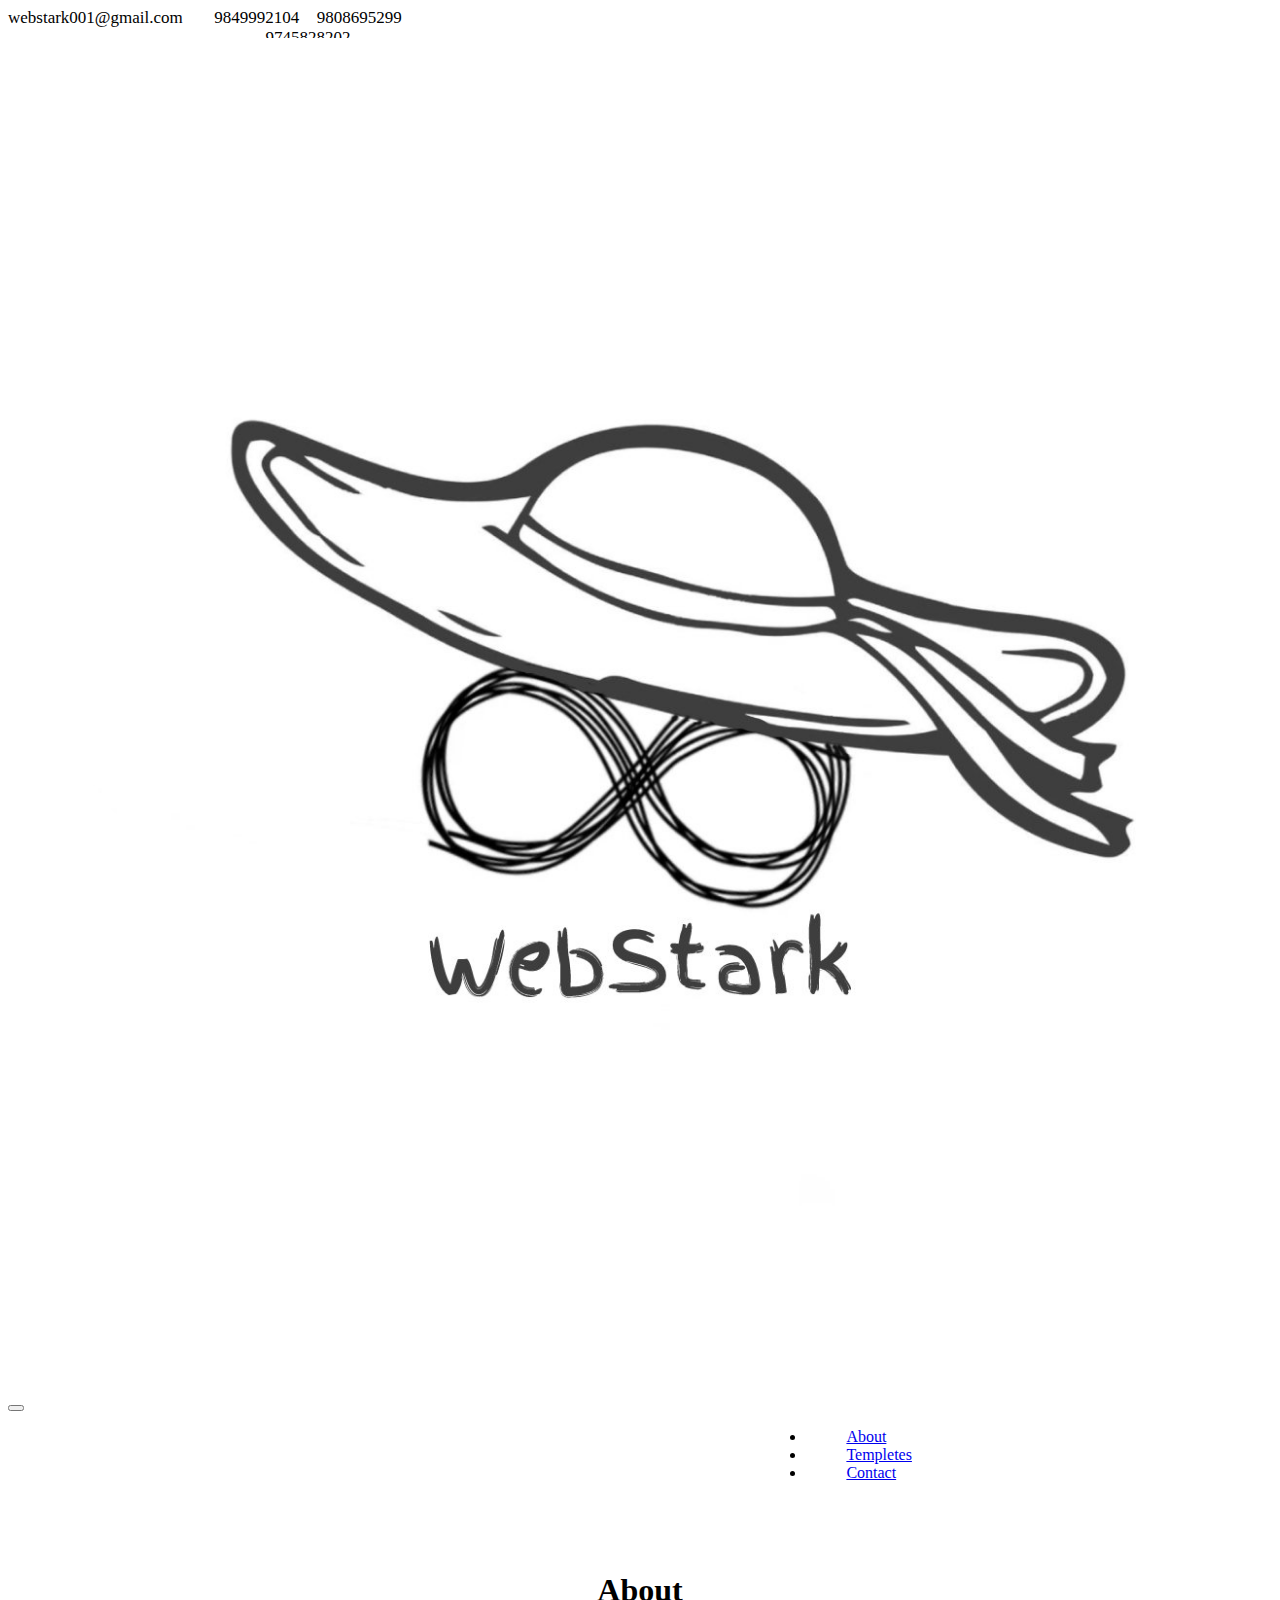
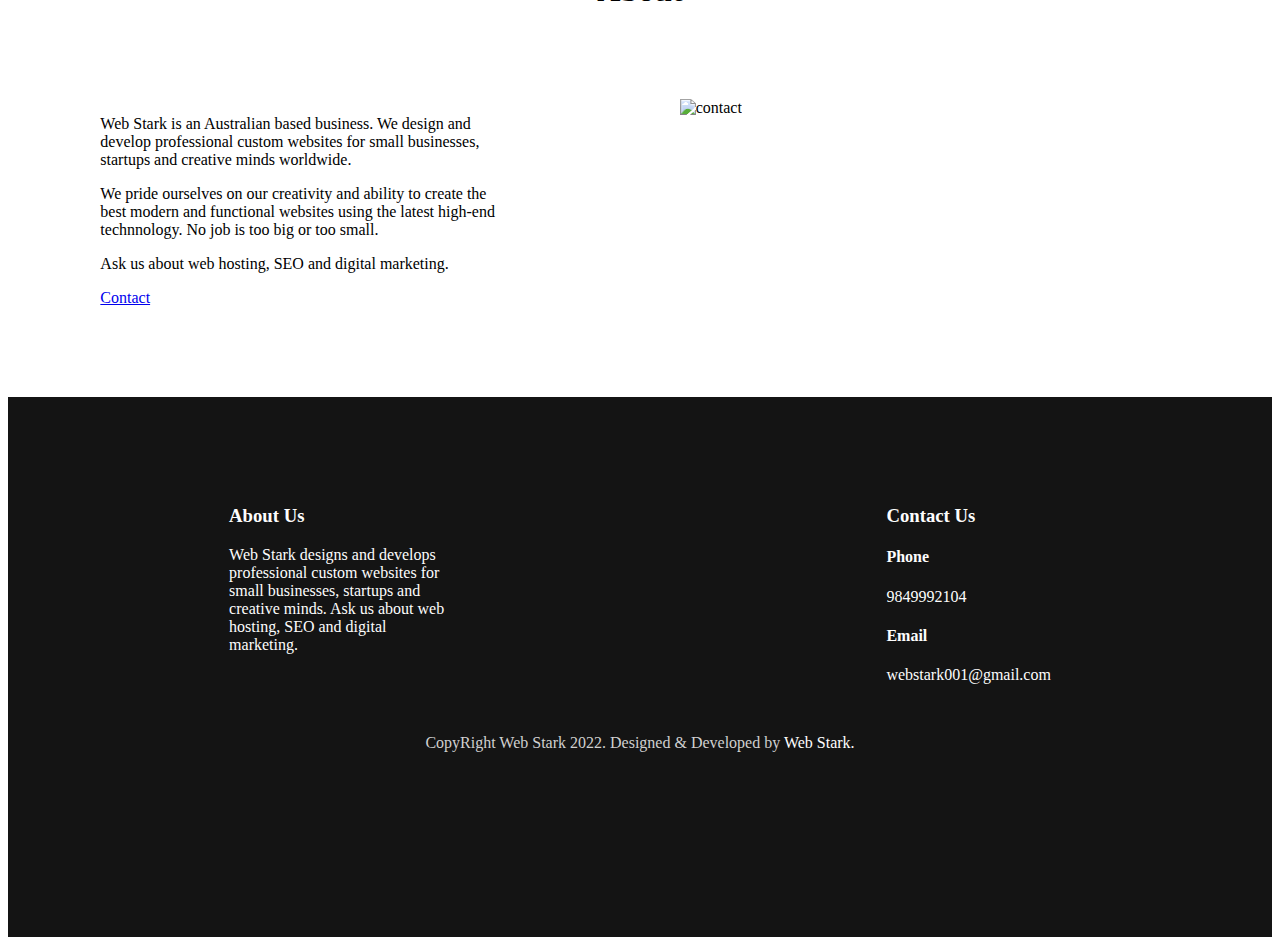
==== components/about.component.html @ 8c392088 "home about contact" ====
<!doctype html>
<html lang="en">
  <head>
    <!-- Required meta tags -->
    <meta charset="utf-8">
    <meta name="viewport" content="width=device-width, initial-scale=1">

    <!-- Bootstrap CSS -->
    <link href="https://cdn.jsdelivr.net/npm/bootstrap@5.0.2/dist/css/bootstrap.min.css" rel="stylesheet" integrity="sha384-EVSTQN3/azprG1Anm3QDgpJLIm9Nao0Yz1ztcQTwFspd3yD65VohhpuuCOmLASjC" crossorigin="anonymous">
    <!-- <link href="/about.component.css" rel="style/stylesheet" /> -->
    <link
      rel="stylesheet"
      href="https://cdnjs.cloudflare.com/ajax/libs/font-awesome/6.1.1/css/all.min.css"
      integrity="sha512-KfkfwYDsLkIlwQp6LFnl8zNdLGxu9YAA1QvwINks4PhcElQSvqcyVLLD9aMhXd13uQjoXtEKNosOWaZqXgel0g=="
      crossorigin="anonymous"
      referrerpolicy="no-referrer"
    />
    <link href="/components/about.component.css" rel="stylesheet" />

    <title>Hello, world!</title>
  </head>
  <body>
    <!-- here will be all the details regarding online platform -->
    <div class="info">
        <!-- email -->
        <div class="col-md-4 info-link">
          <a href="mailto:webstark001@gmail.com">webstark001@gmail.com</a>
        </div>
        <!-- contact -->
        <div class="col-md-4 info-link">
          <a href="tel:9849992104">9849992104</a>
          <a href="tel:9808695299">9808695299</a>
          <a href="tel:9745828202">9745828202</a>
        </div>
  
        <!-- icon -->
        <div class="col-md-4 info-link">
          <a href="http://www.facebook.com/webstark001"
            ><i class="fa-brands fa-facebook"></i
          ></a>
          <a href="http://www.instagram.com/webstark001"
          ><i class="fa-brands fa-instagram"></i
        ></a>
          <a href="http://www.twitter.com/webstark001"
            ><i class="fa-brands fa-twitter"></i
          ></a>
        </div>
      </div>
    
    <!-- Nav bar -->
    <nav class="navbar navbar-expand-lg navbar-light bg-light">
        <div class="container-fluid">
          <a class="navbar-brand" href="/">
              <img src="./../img/logo.jpg" alt="Logo" />
          </a>
          <button
            class="navbar-toggler"
            type="button"
            data-bs-toggle="collapse"
            data-bs-target="#navbarSupportedContent"
            aria-controls="navbarSupportedContent"
            aria-expanded="false"
            aria-label="Toggle navigation"
          >
            <span class="navbar-toggler-icon"></span>
          </button>
          <div class="collapse navbar-collapse" id="navbarSupportedContent">
            <ul class="navbar-nav mr-auto mb-2 mb-lg-0">
              <li class="nav-item">
                <a class="nav-link active" aria-current="page" href="/components/about.component.html"
                  >About</a
                >
              </li>
              <li class="nav-item">
                <a class="nav-link" href="/templetes">Templetes</a>
              </li>
              <li class="nav-item">
                <a class="nav-link" href="/components/contact.component.html">Contact</a>
              </li>
            </ul>
          </div>
        </div>
      </nav>
      <!-- about -->
      <div class="container about">
        <h1 style="text-align: center">About</h1>
        <div class="about-items" >
            <div class="col-md-6 about-content" >
               <p> Web Stark is an Australian based business. We design and<br /> develop professional custom websites for small businesses,<br /> startups and creative minds worldwide. </br></p>
            <p>
            We pride ourselves on our creativity and ability to create the<br/> best modern and functional websites using the latest high-end<br /> technnology. No job is too big or too small.</p>
                <p>
                Ask us about web hosting, SEO and digital marketing.
                </p>
                <div class="contact-button" >
                    <a href="/" class="btn btn-info" >Contact</a>
                </div>
            </div>
            <div class="col-md-6 about-content-image" >
                <img src="https://www.webstark.com.au/wp-content/uploads/2021/09/1.-About-Web-Stark-Desktop-Transparent.png" alt="contact" />
            </div>
        </div>
      </div>

         <!-- footer -->
    <footer class="footer" >
        <div class="footer-flex" >
            <div class="about">
                <h3>About Us</h3>
                <p>Web Stark designs and develops<br /> professional custom websites for<br /> small businesses, startups and <br />creative minds. Ask us about web<br /> hosting, SEO and digital<br /> marketing.</p>
            </div>
            <div class="contact">
                <h3>Contact Us</h3>
                <h4>Phone</h4>
                <a href="tel:9849992104" >9849992104</a>
                <h4>Email</h4>
                <a href="mailto:webstark001@gmail.com" >webstark001@gmail.com</a>
            </div>
        </div>
        <div class="copy-right" >
            <span>CopyRight <i class="fa-solid fa-copyright"></i> Web Stark 2022. Designed & Developed by <span style="color: white;"> Web Stark.</span></p>
        </div>
    </footer>
  

    <!-- Optional JavaScript; choose one of the two! -->

    <!-- Option 1: Bootstrap Bundle with Popper -->
    <script src="https://cdn.jsdelivr.net/npm/bootstrap@5.0.2/dist/js/bootstrap.bundle.min.js" integrity="sha384-MrcW6ZMFYlzcLA8Nl+NtUVF0sA7MsXsP1UyJoMp4YLEuNSfAP+JcXn/tWtIaxVXM" crossorigin="anonymous"></script>

    <!-- Option 2: Separate Popper and Bootstrap JS -->
    <!--
    <script src="https://cdn.jsdelivr.net/npm/@popperjs/core@2.9.2/dist/umd/popper.min.js" integrity="sha384-IQsoLXl5PILFhosVNubq5LC7Qb9DXgDA9i+tQ8Zj3iwWAwPtgFTxbJ8NT4GN1R8p" crossorigin="anonymous"></script>
    <script src="https://cdn.jsdelivr.net/npm/bootstrap@5.0.2/dist/js/bootstrap.min.js" integrity="sha384-cVKIPhGWiC2Al4u+LWgxfKTRIcfu0JTxR+EQDz/bgldoEyl4H0zUF0QKbrJ0EcQF" crossorigin="anonymous"></script>
    -->
  </body>
</html>
---- components/about.component.css ----
/* online platform information */
.info {
    display: flex;
    height: 30px;
    /* background-color: orange; */
}

.info-link {
    text-align: center;
    font-size: 17px;
}

.info-link a {
    text-decoration: none;
    color: #000;
    /* border-right: 2px #ddd solid; */
    margin-right: 5%;
}

/* navbar division */

.navbar-brand {
    width: 80px;
}
.navbar-brand img {
    width: 100%;
    /* height: 80px; */
}

.navbar-nav {
    margin-left: 60%;
}

.nav-link {
    position: relative;
    margin-left: 40px;
    /* display: none; */
    
}

.nav-link:after {
    content: "";
    position: absolute;
    background-color: silver;
    height: 2px;
    width: 0;
    left: 0;
    bottom: -3px;
    transition: .4s;
    /* margin: left -5px; */
}


.nav-link:hover::after {
    width: 100%;
}

/* about */

.about{
    /* text-align: center; */
    margin-top: 90px;
}

.about-items {
    margin-top: 90px;
    display: flex;
    justify-content: space-around;
}

.btn-info {
    width: 110px;
    margin-top: 50px;
}

.about-content-image {
    width: 500px;
}

.about-content-image img {
    width: 100%;
}


/* footer */
.footer {
    width: 100%;
    height: 60vh;
    background-color: #141414!important;
    margin-top: 90px;
}

.footer-flex {
    color: #fdfdfd;
    display: flex;
    justify-content: space-around;
    margin-top: 90px;
}

.about , .contact {
    margin-top: 90px;
}

.contact a {
    text-decoration: none;
    color: #fdfdfd;
}

.copy-right {
    text-align: center;
    color: #d0d0d0;
    margin-top: 50px;
}
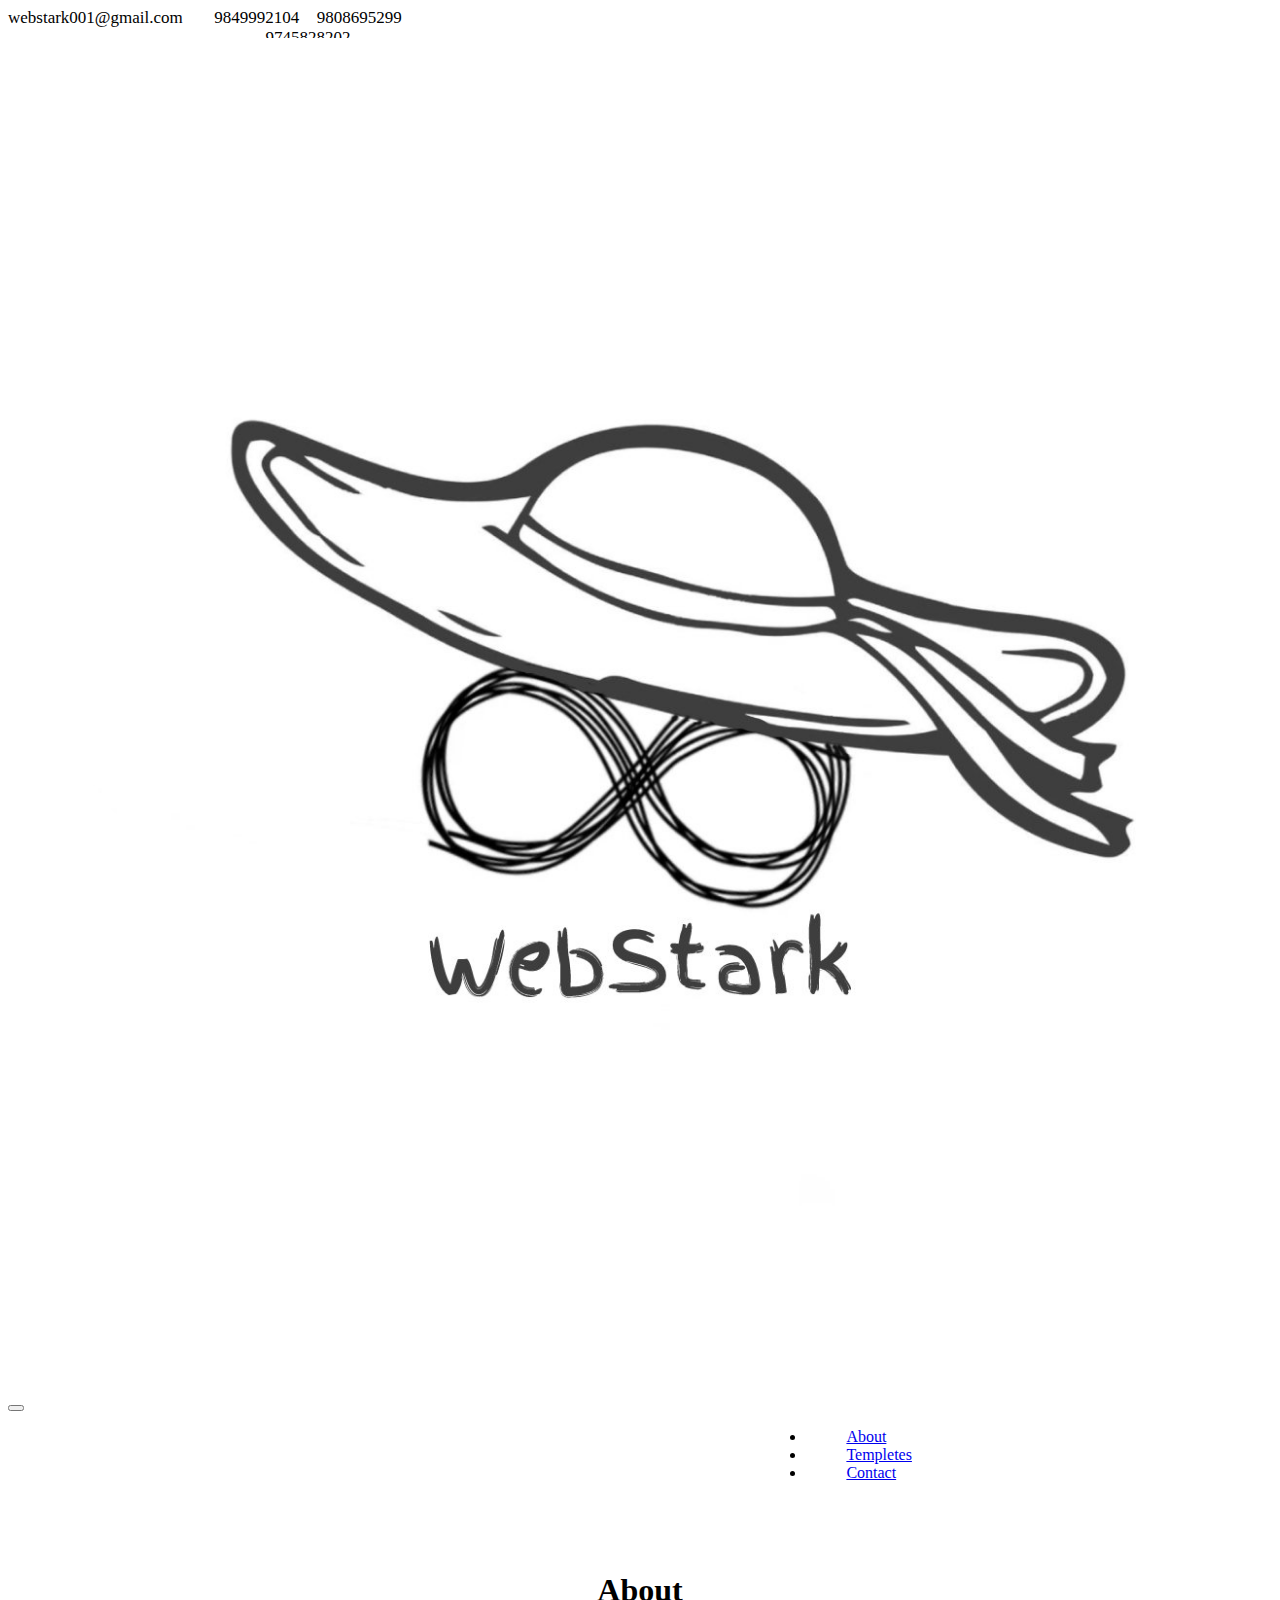
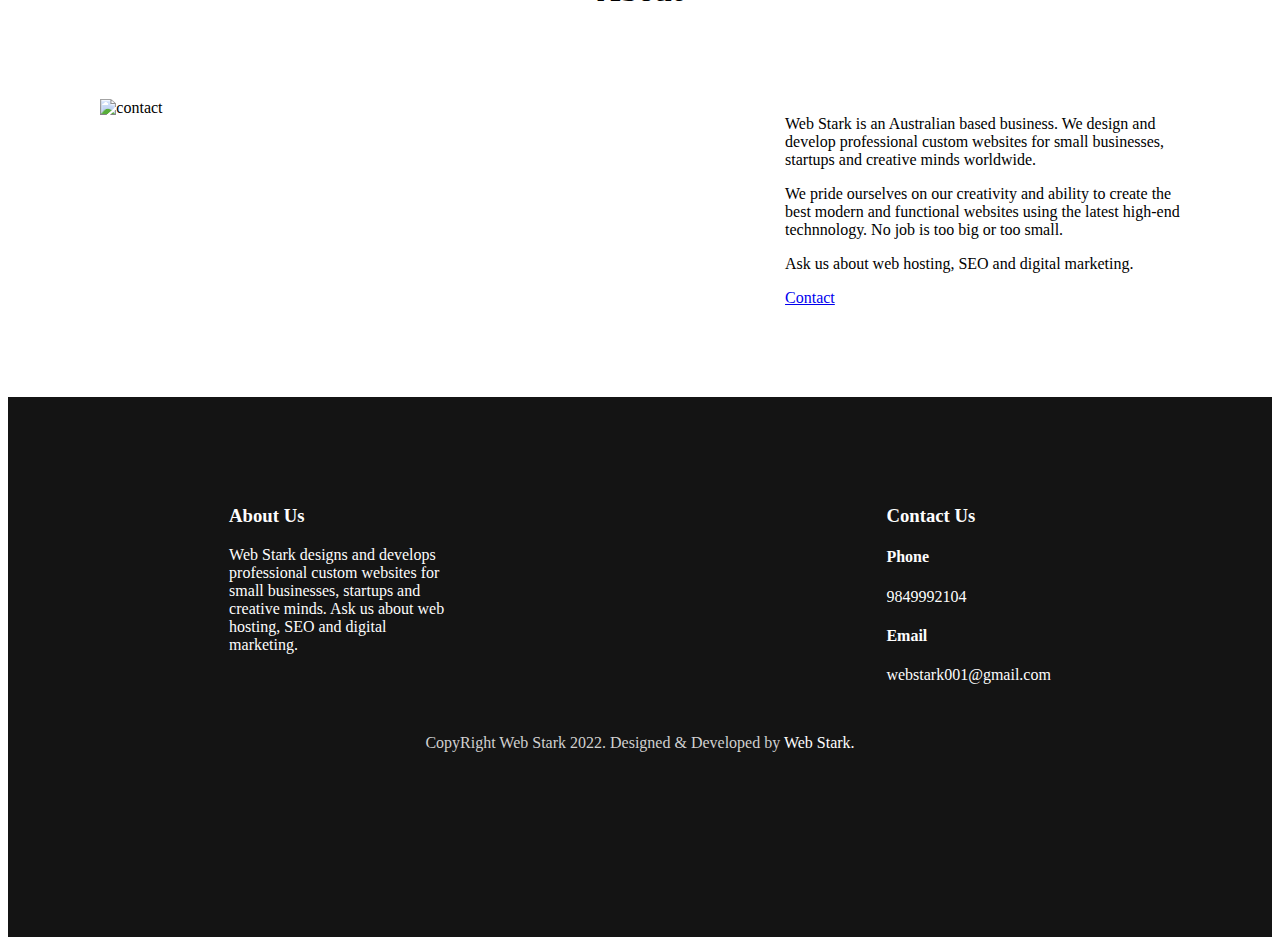
==== commit 6aea3a02: "complete" ====
--- a/components/about.component.html
+++ b/components/about.component.html
@@ -72,7 +72,7 @@
                 >
               </li>
               <li class="nav-item">
-                <a class="nav-link" href="/templetes">Templetes</a>
+                <a class="nav-link" href="/components/templetes.component.html">Templetes</a>
               </li>
               <li class="nav-item">
                 <a class="nav-link" href="/components/contact.component.html">Contact</a>
@@ -85,20 +85,21 @@
       <div class="container about">
         <h1 style="text-align: center">About</h1>
         <div class="about-items" >
+          <div class="col-md-6 about-content-image" >
+            <img src="https://www.webstark.com.au/wp-content/uploads/2021/09/1.-About-Web-Stark-Desktop-Transparent.png" alt="contact" />
+        </div>
             <div class="col-md-6 about-content" >
                <p> Web Stark is an Australian based business. We design and<br /> develop professional custom websites for small businesses,<br /> startups and creative minds worldwide. </br></p>
-            <p>
-            We pride ourselves on our creativity and ability to create the<br/> best modern and functional websites using the latest high-end<br /> technnology. No job is too big or too small.</p>
                 <p>
+                We pride ourselves on our creativity and ability to create the<br/> best modern and functional websites using the latest high-end<br /> technnology. No job is too big or too small.</p>
+                    <p>
                 Ask us about web hosting, SEO and digital marketing.
                 </p>
                 <div class="contact-button" >
                     <a href="/" class="btn btn-info" >Contact</a>
                 </div>
             </div>
-            <div class="col-md-6 about-content-image" >
-                <img src="https://www.webstark.com.au/wp-content/uploads/2021/09/1.-About-Web-Stark-Desktop-Transparent.png" alt="contact" />
-            </div>
+            
         </div>
       </div>
 
--- a/components/about.component.css
+++ b/components/about.component.css
@@ -113,4 +113,62 @@
     text-align: center;
     color: #d0d0d0;
     margin-top: 50px;
+}
+
+@media only screen and (max-width: 560px) {
+
+    .info {
+        display: flex;
+        height: 40px;
+        /* background-color: orange; */
+    }
+    
+    .info-link {
+        text-align: center;
+        font-size: 13px;
+        /* margin-left: -15px; */
+        
+    }
+    
+    .info-link a {
+        text-decoration: none;
+        color: #000;
+        /* border-right: 2px #ddd solid; */
+        margin-right: 5%;
+    }
+    
+    .about{
+        padding: 0 20px;
+    }
+    
+    .about-items {
+        display: flex;
+        flex-direction: column;
+    }
+
+    .about-content-image {
+        width: 300px;
+    }
+    
+    .about-content-image img {
+        width: 100%;
+    }
+
+    .footer {
+        padding: 0 20px;
+        width: 100%;
+        height: auto;
+        background-color: #141414!important;
+        margin-top: 90px;
+    }
+    
+    .footer-flex {
+        color: #fdfdfd;
+        display: flex;
+        flex-direction: column;
+        margin-top: 30px;
+        text-align: center;
+        flex-wrap: wrap;
+
+    }
 }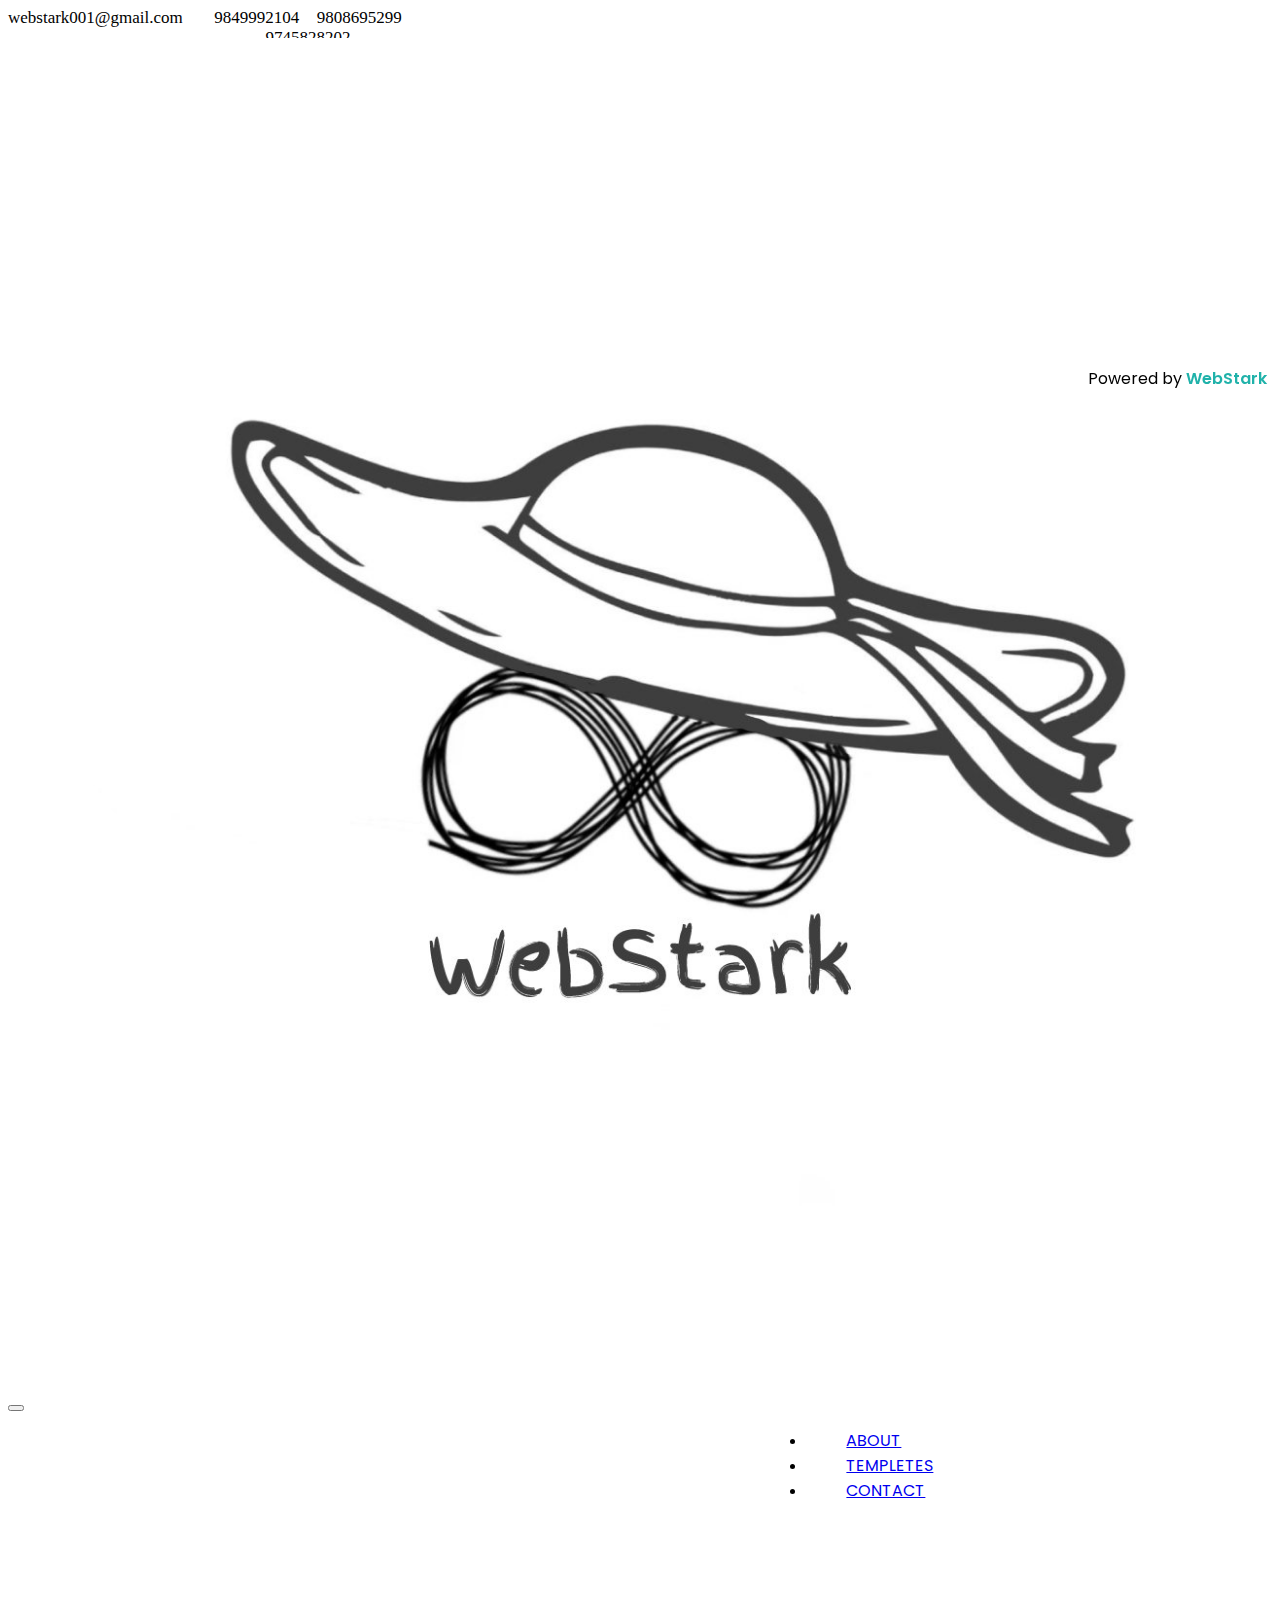
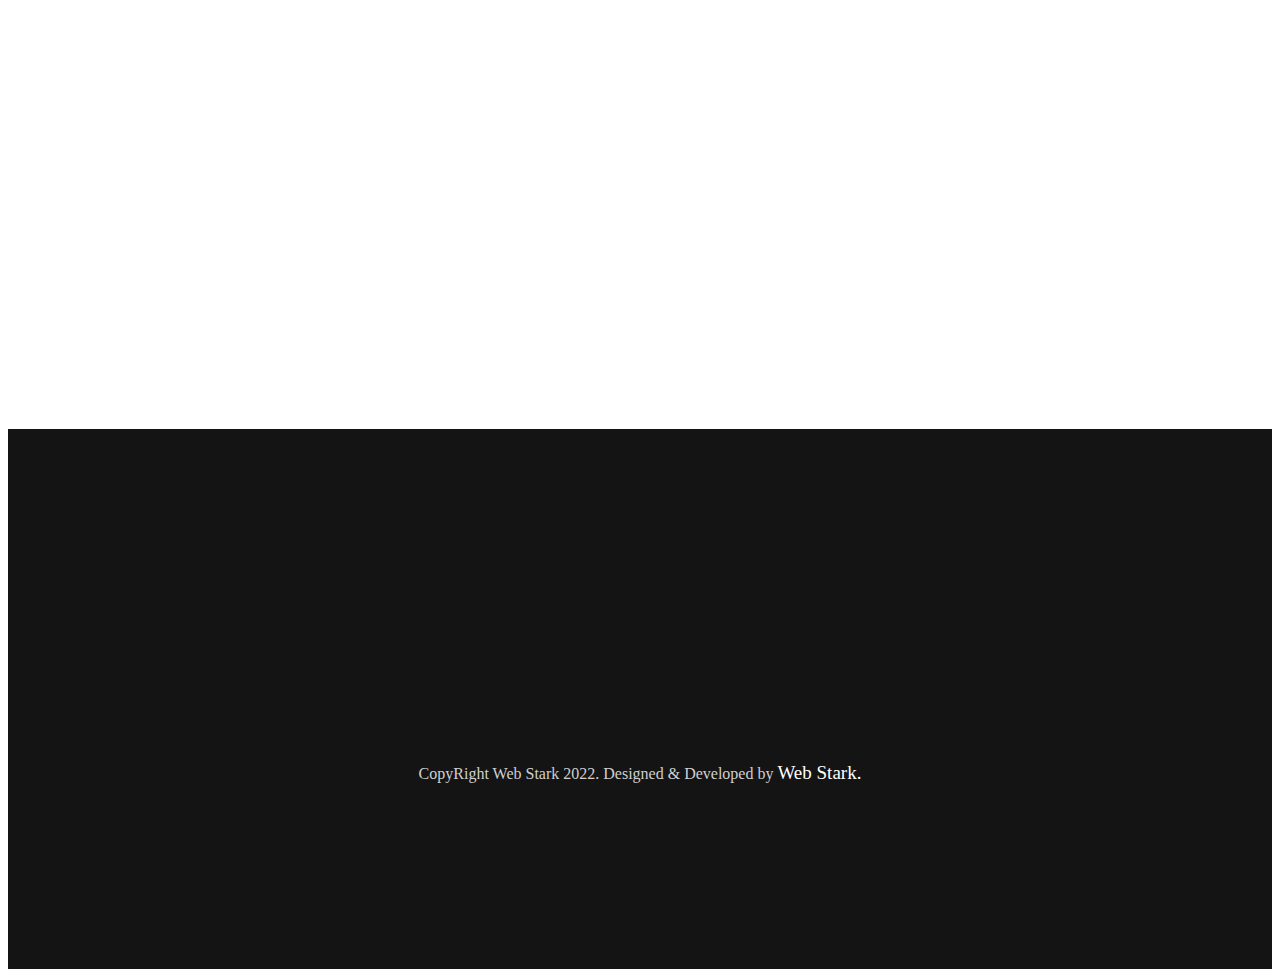
==== commit d379a862: "font and aos" ====
--- a/components/about.component.html
+++ b/components/about.component.html
@@ -15,11 +15,18 @@
       crossorigin="anonymous"
       referrerpolicy="no-referrer"
     />
+    <link rel="stylesheet" href="https://unpkg.com/aos@next/dist/aos.css" />
     <link href="/components/about.component.css" rel="stylesheet" />
+    <link rel="icon" type="image/x-icon" href="/img/logo.jpg">
 
-    <title>Hello, world!</title>
+    <title>webstark</title>
   </head>
   <body>
+    <div class="powered-by" style="position:fixed;width:auto;left:85%;font-family: poppins;padding:0;top: 350px;color:#000" >
+      <p>
+      Powered by <span style="color:lightseagreen;font-weight: 600;">WebStark</span>
+    </p>
+  </div>
     <!-- here will be all the details regarding online platform -->
     <div class="info">
         <!-- email -->
@@ -83,13 +90,18 @@
       </nav>
       <!-- about -->
       <div class="container about">
+        <div data-aos="fade">
         <h1 style="text-align: center">About</h1>
+        </div>
         <div class="about-items" >
+          <div data-aos="fade-right">
           <div class="col-md-6 about-content-image" >
             <img src="https://www.webstark.com.au/wp-content/uploads/2021/09/1.-About-Web-Stark-Desktop-Transparent.png" alt="contact" />
         </div>
-            <div class="col-md-6 about-content" >
-               <p> Web Stark is an Australian based business. We design and<br /> develop professional custom websites for small businesses,<br /> startups and creative minds worldwide. </br></p>
+        </div>
+        <div class="col-md-6 about-content" >
+              <div data-aos="fade-left">
+               <p> Web Stark is an Nepal based business. We design and<br /> develop professional custom websites for small businesses,<br /> startups and creative minds worldwide. </br></p>
                 <p>
                 We pride ourselves on our creativity and ability to create the<br/> best modern and functional websites using the latest high-end<br /> technnology. No job is too big or too small.</p>
                     <p>
@@ -99,30 +111,39 @@
                     <a href="/" class="btn btn-info" >Contact</a>
                 </div>
             </div>
-            
+            </div>            
         </div>
       </div>
 
          <!-- footer -->
     <footer class="footer" >
         <div class="footer-flex" >
+          <div data-aos="fade-right">
             <div class="about">
                 <h3>About Us</h3>
                 <p>Web Stark designs and develops<br /> professional custom websites for<br /> small businesses, startups and <br />creative minds. Ask us about web<br /> hosting, SEO and digital<br /> marketing.</p>
             </div>
+            </div>
+            <div data-aos="fade-left">
             <div class="contact">
                 <h3>Contact Us</h3>
-                <h4>Phone</h4>
+                <h5>Phone</h5>
                 <a href="tel:9849992104" >9849992104</a>
-                <h4>Email</h4>
+                <h5>Email</h5>
                 <a href="mailto:webstark001@gmail.com" >webstark001@gmail.com</a>
+            </div>
             </div>
         </div>
         <div class="copy-right" >
-            <span>CopyRight <i class="fa-solid fa-copyright"></i> Web Stark 2022. Designed & Developed by <span style="color: white;"> Web Stark.</span></p>
-        </div>
+          CopyRight <i class="fa-solid fa-copyright"></i> Web Stark 2022. Designed & Developed by <span style="color: white;font-size: 19px;"> Web Stark.</span></p>
+      </div>
     </footer>
   
+
+    <script src="https://unpkg.com/aos@next/dist/aos.js"></script>
+    <script>
+      AOS.init();
+    </script>
 
     <!-- Optional JavaScript; choose one of the two! -->
 
--- a/components/about.component.css
+++ b/components/about.component.css
@@ -1,5 +1,16 @@
+@import url('https://fonts.googleapis.com/css2?family=Poppins:ital@1&display=swap');/* home-h1-content*/
 
+:root {
+    --home-content: 'Poppins', sans-serif;
+    --p-message-font: 'Italianno', cursive;
+}
 
+h1 {
+    text-transform: uppercase;
+}
+h1 , h3 , h5 {
+    font-family: var(--home-content);
+}
 
 /* online platform information */
 .info {
@@ -37,7 +48,10 @@
 .nav-link {
     position: relative;
     margin-left: 40px;
+    font-family: var(--home-content);
     /* display: none; */
+    text-transform: uppercase;
+
     
 }
 
@@ -144,6 +158,8 @@
     .about-items {
         display: flex;
         flex-direction: column;
+        justify-content: center;
+        align-items: center;
     }
 
     .about-content-image {
